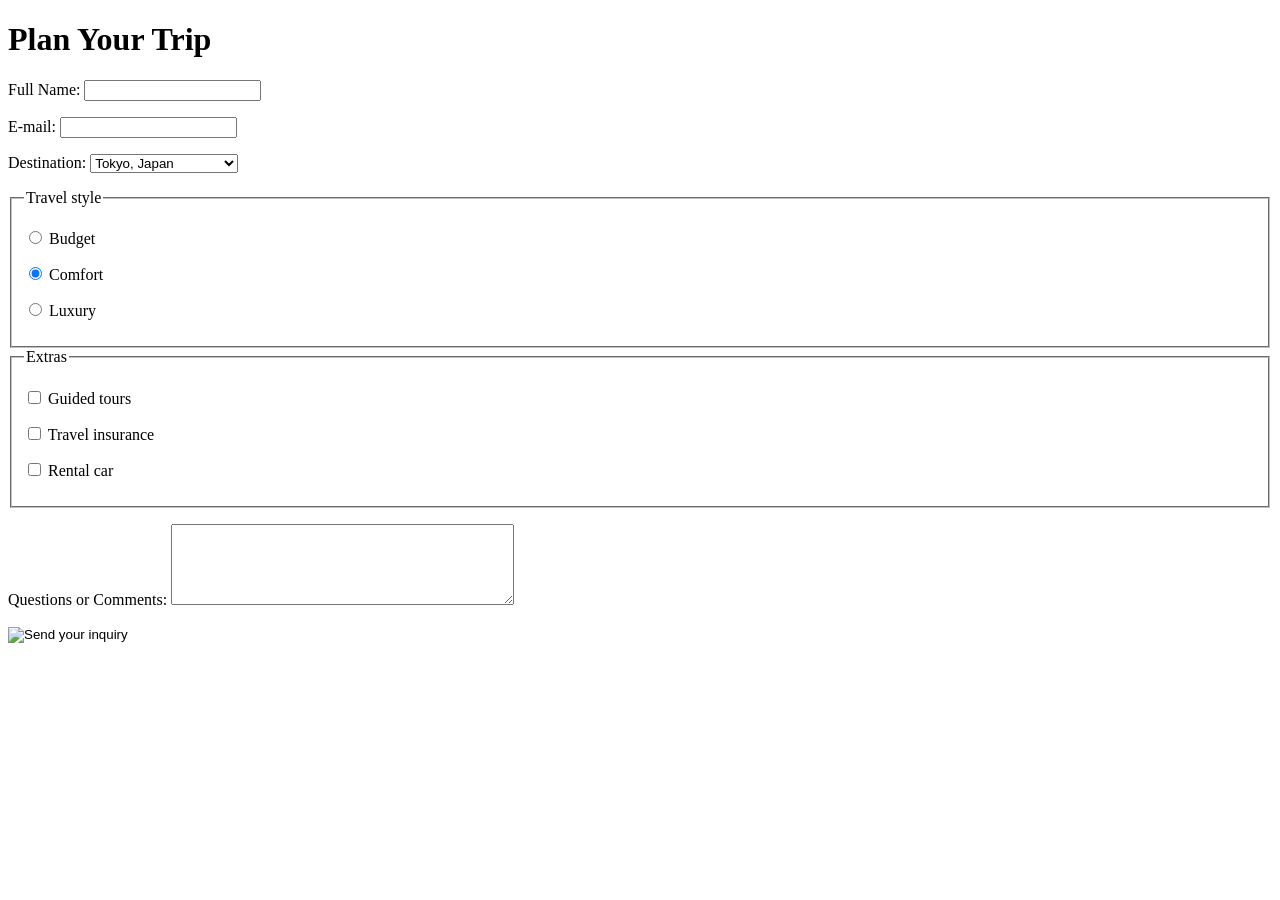
==== index.html @ 218898ac "Add initial HTML structure for trip inquiry form" ====
<!DOCTYPE html>
<html lang="en">
<head>
  <meta charset="UTF-8">
  <meta name="viewport" content="width=device-width, initial-scale=1.0">
  <title>Trip Inquiry</title>
  <link rel="stylesheet" href="ch9lab.css">
</head>
<body>

  <h1>Plan Your Trip</h1>

  <form id="inquiry" method="post" action="#">

    <p>
      <label for="fullname">Full Name:</label>
      <input type="text" id="fullname" name="fullname" required accesskey="n" tabindex="1">
    </p>

    <p>
      <label for="email">E-mail:</label>
      <input type="email" id="email" name="email" required>
    </p>

    <p>
      <label for="destination">Destination:</label>
      <select id="destination" name="destination">
        <optgroup label="Europe">
          <option value="paris">Paris, France</option>
          <option value="rome">Rome, Italy</option>
        </optgroup>
        <optgroup label="Asia">
          <option value="tokyo" selected>Tokyo, Japan</option>
          <option value="bangkok">Bangkok, Thailand</option>
        </optgroup>
      </select>
    </p>

    <fieldset>
      <legend>Travel style</legend>
      <p>
        <input type="radio" id="style-budget" name="style" value="budget">
        <label for="style-budget" class="choice">Budget</label>
      </p>
      <p>
        <input type="radio" id="style-comfort" name="style" value="comfort" checked>
        <label for="style-comfort" class="choice">Comfort</label>
      </p>
      <p>
        <input type="radio" id="style-luxury" name="style" value="luxury">
        <label for="style-luxury" class="choice">Luxury</label>
      </p>
    </fieldset>

    <fieldset>
      <legend>Extras</legend>
      <p>
        <input type="checkbox" id="extra-guide" name="extras" value="guide">
        <label for="extra-guide" class="choice">Guided tours</label>
      </p>
      <p>
        <input type="checkbox" id="extra-insurance" name="extras" value="insurance">
        <label for="extra-insurance" class="choice">Travel insurance</label>
      </p>
      <p>
        <input type="checkbox" id="extra-car" name="extras" value="car">
        <label for="extra-car" class="choice">Rental car</label>
      </p>
    </fieldset>

    <p>
      <label for="comments">Questions or Comments:</label>
      <textarea id="comments" name="comments" rows="5" cols="40"></textarea>
    </p>

    <p>
      <input type="image" src="images/send-button.png" alt="Send your inquiry">
    </p>

  </form>

</body>
</html>
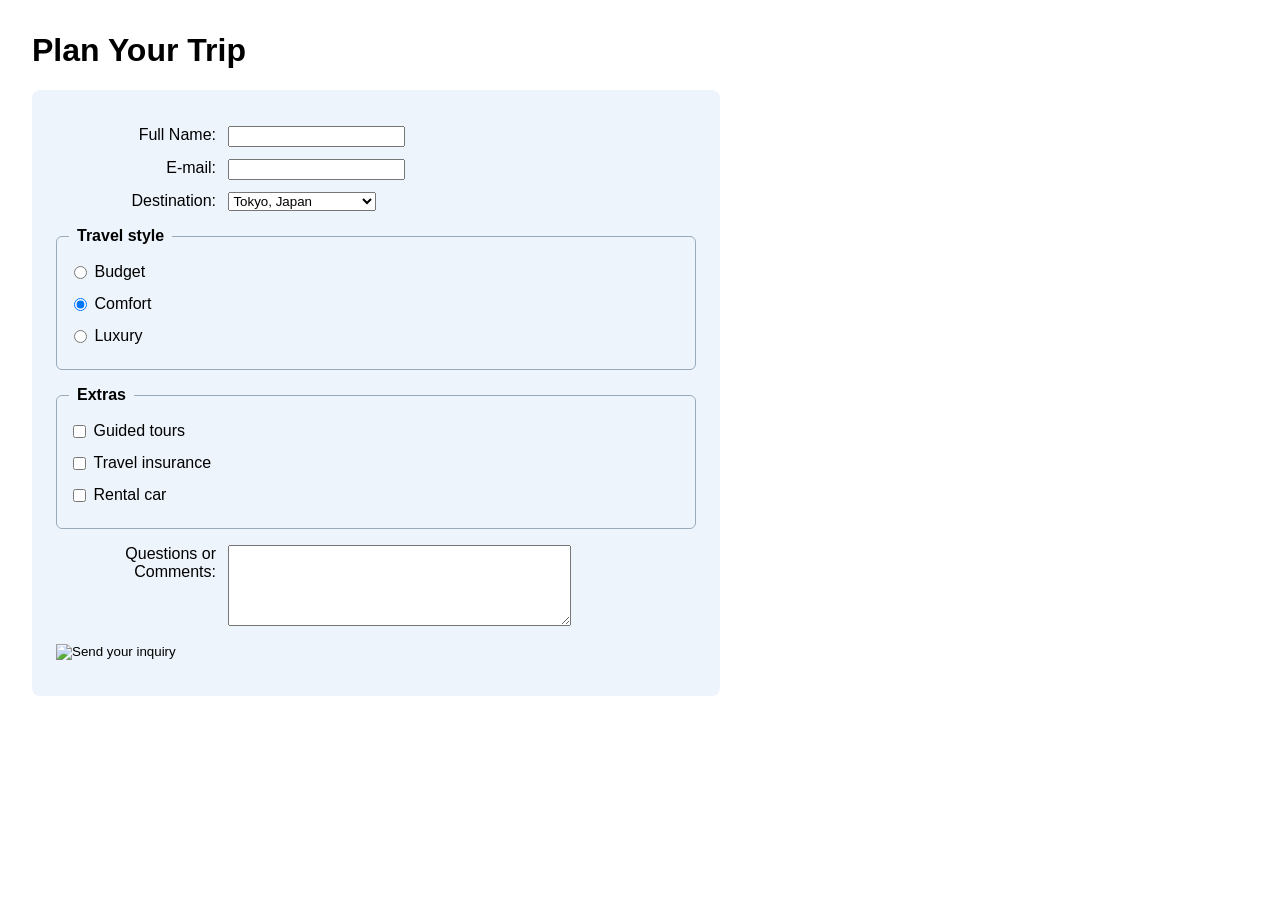
==== commit 41365a4f: "Change send button image format from PNG to JPG" ====
--- a/index.html
+++ b/index.html
@@ -74,7 +74,7 @@
     </p>
 
     <p>
-      <input type="image" src="images/send-button.png" alt="Send your inquiry">
+      <input type="image" src="images/send-button.jpg" alt="Send your inquiry">
     </p>
 
   </form>
--- a/ch9lab.css
+++ b/ch9lab.css
@@ -0,0 +1,50 @@
+body {
+  font-family: Arial, Helvetica, sans-serif;
+  margin: 2em;
+}
+
+form#inquiry {
+  background-color: #eef4fb;
+  padding: 1.5em;
+  max-width: 40em;
+  border-radius: 8px;
+}
+
+form#inquiry p {
+  margin: 0.75em 0;
+}
+
+/* Right-aligned labels in a fixed-width column */
+form#inquiry label {
+  display: inline-block;
+  width: 10em;
+  text-align: right;
+  margin-right: 0.5em;
+  vertical-align: top;
+}
+
+/* Radio and check box labels sit beside their controls */
+form#inquiry label.choice {
+  width: auto;
+  text-align: left;
+}
+
+form#inquiry fieldset {
+  margin: 1em 0;
+  border: 1px solid #9ab;
+  border-radius: 6px;
+}
+
+form#inquiry legend {
+  font-weight: bold;
+  padding: 0 0.5em;
+}
+
+/* Visible focus state for text boxes, the select list and the text area */
+form#inquiry input[type="text"]:focus,
+form#inquiry input[type="email"]:focus,
+form#inquiry select:focus,
+form#inquiry textarea:focus {
+  outline: 3px solid #1a5fb4;
+  background-color: #fffbe6;
+}
